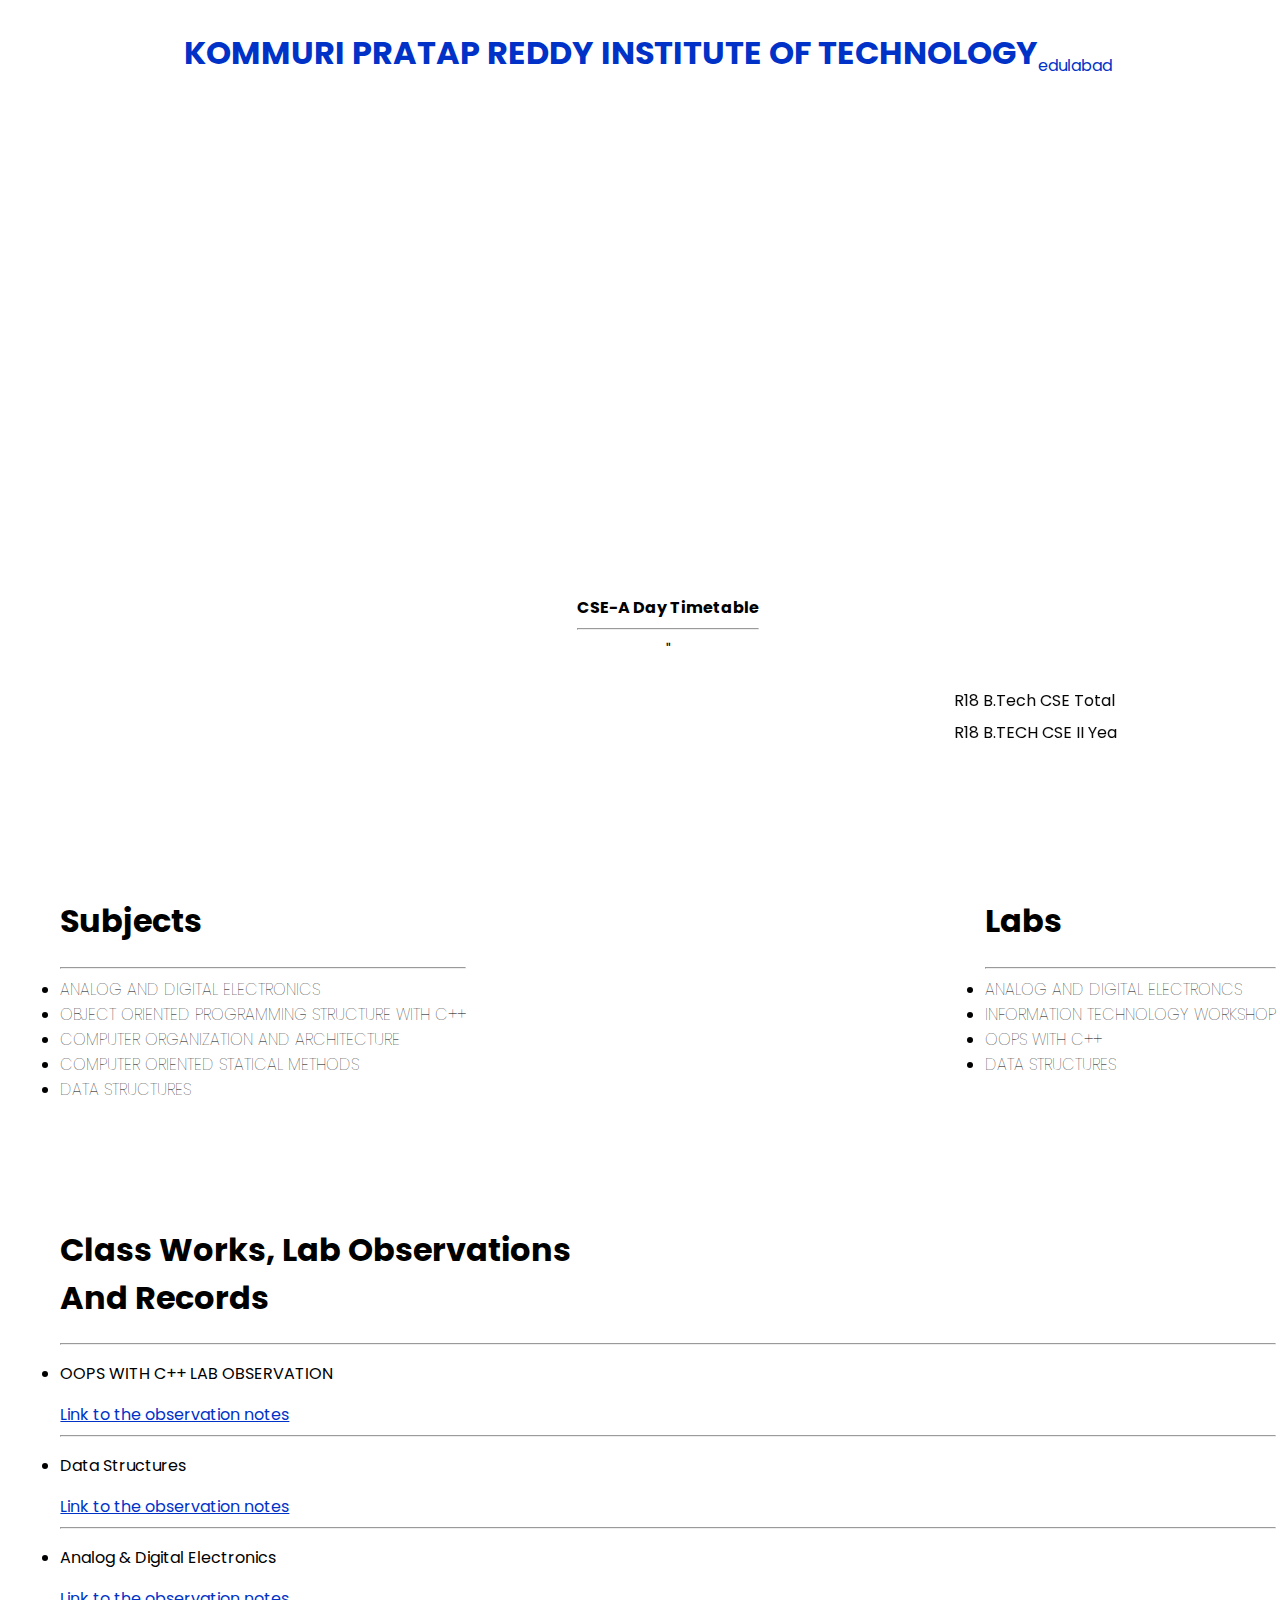
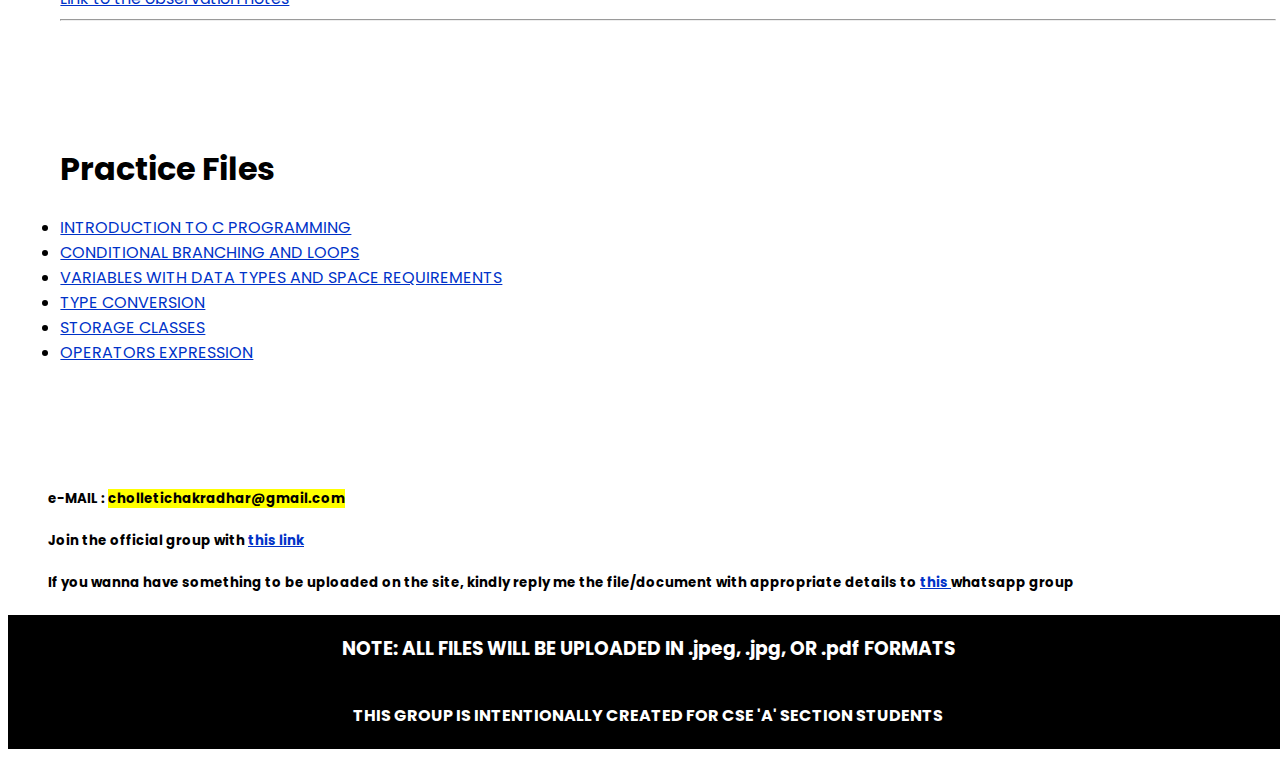
==== cse/index.html @ 6beab9ce "Update index.html" ====
<!DOCTYPE html>
<!-- saved from url=(0022)chrome://new-tab-page/ -->
<html dir="ltr" lang="en" class="focus-outline-visible"><head><meta http-equiv="Content-Type" content="text/html; charset=UTF-8">

    <title>brand new</title>
    <link rel="stylesheet" type="text/css" href="new_tab_style.css"></head>
    <body>
      <header><h1>KOMMURI PRATAP REDDY INSTITUTE OF TECHNOLOGY</h1><br>edulabad</header>
      <ul>
        <!--THIS PAGE CREATED ON OCTOBER 30, SATURDAY, 2021 <BR>
          SEE HOW IT GOES-->
        <li class="timeTable">
          <div class="image"></div>
          <caption><B>CSE-A Day Timetable<hr></B></caption>"
          <syllubus><marquee><br>R18 B.Tech CSE Total Syllabus.pdf <a href="https://jntuh.ac.in/uploads/academics/R18B.Tech.CSESyllabus.pdf" id="link">click here to download</a></marquee>
          <marquee> R18 B.TECH CSE II Year Syllabus.pdf <a href="assets/R18%20B.TECH%20CSE%20II%20Year%20Syllabus.pdf" id="link">click here to download</a></marquee>
          </syllubus>
        </li>
        <div class="subsLabs">
          <div>
            <h1>Subjects</h1><hr>
            <subs>
              <li>ANALOG AND DIGITAL ELECTRONICS</li>
              <li>OBJECT ORIENTED PROGRAMMING STRUCTURE WITH C++</li>
              <li>COMPUTER ORGANIZATION AND ARCHITECTURE</li>
              <li>COMPUTER ORIENTED STATICAL METHODS</li>
              <li>DATA STRUCTURES</li>
            </subs>
          </div>

          <div>
            <h1>Labs</h1><hr>
            <labs>
              <li>ANALOG AND DIGITAL ELECTRONCS</li>
              <li>INFORMATION TECHNOLOGY WORKSHOP</li>
              <li>OOPS WITH C++</li>
              <li>DATA STRUCTURES</li>
            </labs>
          </div>
        </div>

        <div class="cwlor">
          <h1>Class Works, Lab Observations<br>And Records</h1><hr>
          <li><p>OOPS WITH C++ LAB OBSERVATION</p>
            <a href="assets/OOPS%20with%20C++%20observation%20notes.pdf" id="link">Link to the observation notes</a>
          </li><hr>
          <li><p>Data Structures</p>
            <a href="#" onclick="notPresent();" id="link">Link to the observation notes</a>
          </li><hr>
          <li><p>Analog & Digital Electronics</p>
            <a href="#" onclick="notPresent();" id="link">Link to the observation notes</a>
          </li><hr>
        </div>

        <div class="extra-files">
          <h1>Practice Files</h1>
          <li>
            <a href="assets/Introduction to C Programming.pdf" id="link">INTRODUCTION TO C PROGRAMMING</a>
          </li>
          <li>
            <a href="assets/Conditional Branching and Loops-1.pdf" id="link">CONDITIONAL BRANCHING AND LOOPS</a>
          </li>
          <li>
            <a href="assets/Variables(with DataTypes and space requirements).pdf" id="link">VARIABLES WITH DATA TYPES AND SPACE REQUIREMENTS</a>
          </li>
          <li>
            <a href="assets/TYPE CONVERSION.pdf" id="link">TYPE CONVERSION</a>
          </li>
          <li>
            <a href="assets/STORAGE CLASSES.pdf" id="link">STORAGE CLASSES</a>
          </li>
          <li>
            <a href="assets/Operators_expression.pdf" id="link">OPERATORS EXPRESSION</a>
          </li>
        </div>
        
        <h5>e-MAIL : <mark>cholletichakradhar@gmail.com</mark></h5>
        <h5>Join the official group with <a href="#" onclick="notPresent();" id="link">this link</a> </h5>
        <h5>If you wanna have something to be uploaded on the site, kindly reply me the file/document with appropriate details to <a href="https://chat.whatsapp.com/EkT9wPHWW2U3D2TIddPYIG" id="link">this </a>whatsapp group</h5>
      </ul>

      <footer>
        <h3>NOTE: ALL FILES WILL BE UPLOADED IN .jpeg, .jpg, OR .pdf FORMATS</h3>
        <h4>THIS GROUP IS INTENTIONALLY CREATED FOR CSE 'A' SECTION STUDENTS<!--<br>
        AND WILL FREQUENTLY MAINTAINED BY <hr>'CHAKRADHAR CHOLLETI' - 21RA5A0503--></h4></footer>
        
      <script type="text/javascript">
        function notPresent(){
            alert("Link not available / File not given by $PAGE_ADMIN");
        }
      </script>
  </body></html>
---- cse/new_tab_style.css ----
@import url("https://fonts.googleapis.com/css2?family=Poppins");

*{

}
html{
	--primary-link-and-main-line-color: rgba(0,50,200,1);
}
body{
	width: 100%;
	height: content;
	font-family: Poppins;
	overflow-x: hidden;
}
header{
	color: var(--primary-link-and-main-line-color);
	display: flex;
	align-items: center;
	justify-content: center;
}
.subsLabs{
	columns: 10vw;
	display: flex;
	justify-content: space-between;
	flex-wrap: wrap;
}
.subsLabs subs, .subsLabs labs{
	font-size: 1em;
	font-weight: lighter;
}
.timeTable{
	list-style: none;
	display: flex;
	flex-direction: column;
	align-items: center;
	justify-content: center;
}
.timeTable div{
	background: url("assets/CSE'A'_TimeTable.jpeg") no-repeat;
	width: 65em;
	height: 30em;
	background-size: contain;
}
.cwlor, .subsLabs, .timeTable, .extra-files{
	margin: 1% 1% 10% 1%;
}
#link{
	color: var(--primary-link-and-main-line-color);
}
footer{
	width: 100%;
	display: flex;
	justify-content: center;
	align-items: center;
	flex-direction: column;
	background: black;
}
footer *{
	color: white;
}
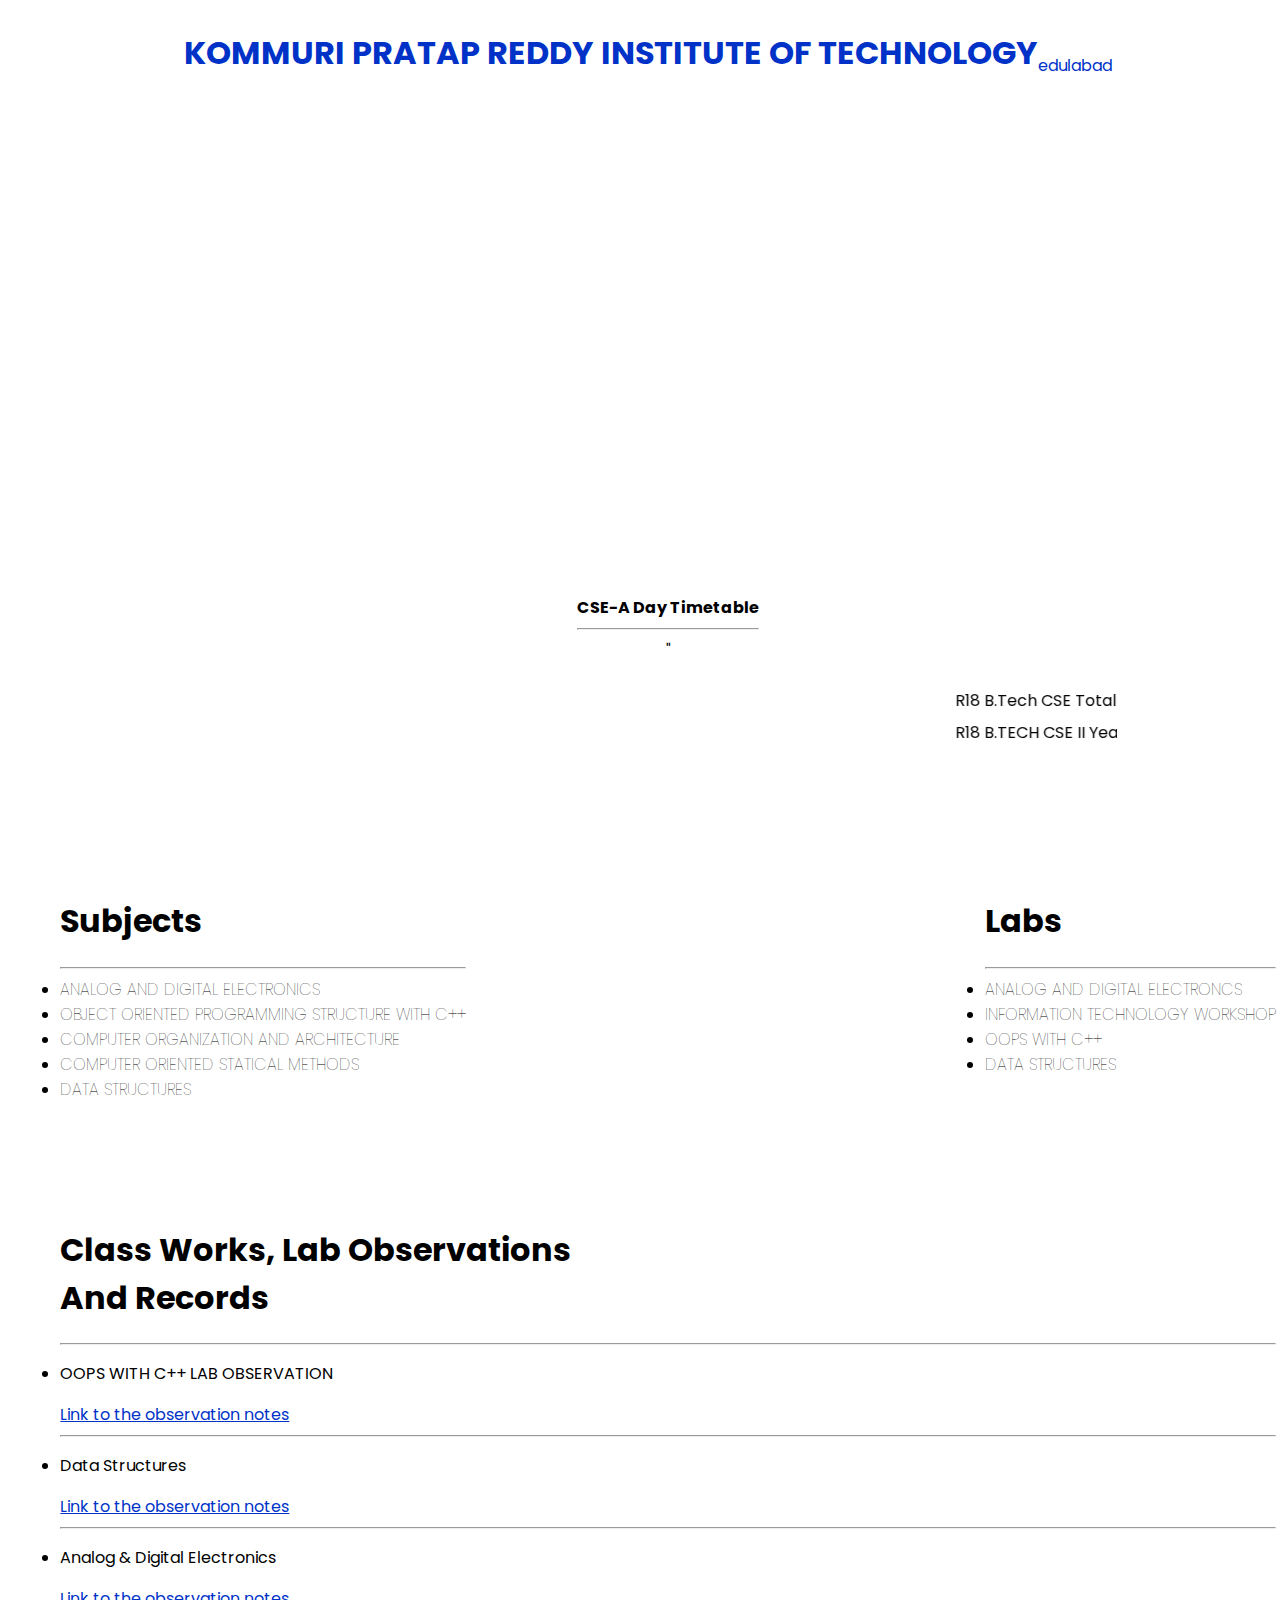
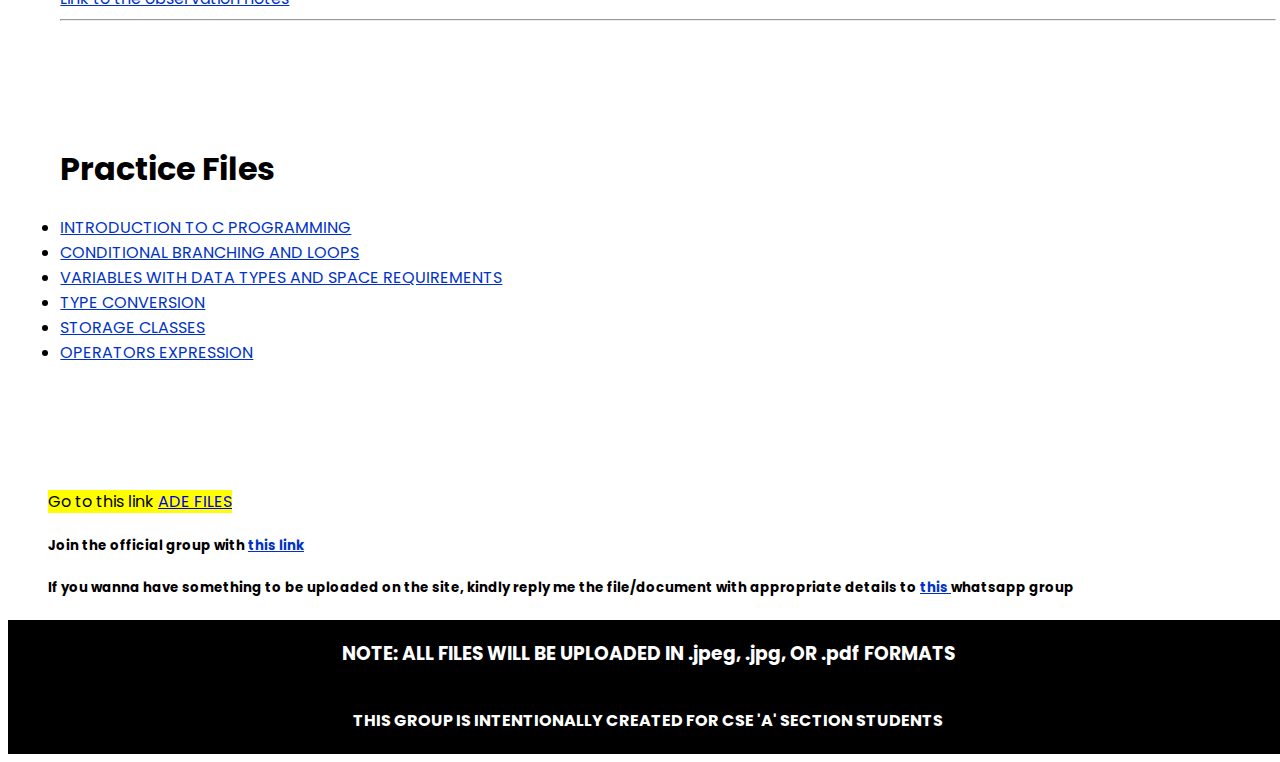
==== commit 6491e6ad: "added link to ade files" ====
--- a/cse/index.html
+++ b/cse/index.html
@@ -74,7 +74,8 @@
           </li>
         </div>
         
-        <h5>e-MAIL : <mark>cholletichakradhar@gmail.com</mark></h5>
+        <!--<h5>e-MAIL : <mark>cholletichakradhar@gmail.com</mark></h5>-->
+          <mark>Go to this link <a href="assets/'ADE coursefile'">ADE FILES</a></mark>
         <h5>Join the official group with <a href="#" onclick="notPresent();" id="link">this link</a> </h5>
         <h5>If you wanna have something to be uploaded on the site, kindly reply me the file/document with appropriate details to <a href="https://chat.whatsapp.com/EkT9wPHWW2U3D2TIddPYIG" id="link">this </a>whatsapp group</h5>
       </ul>
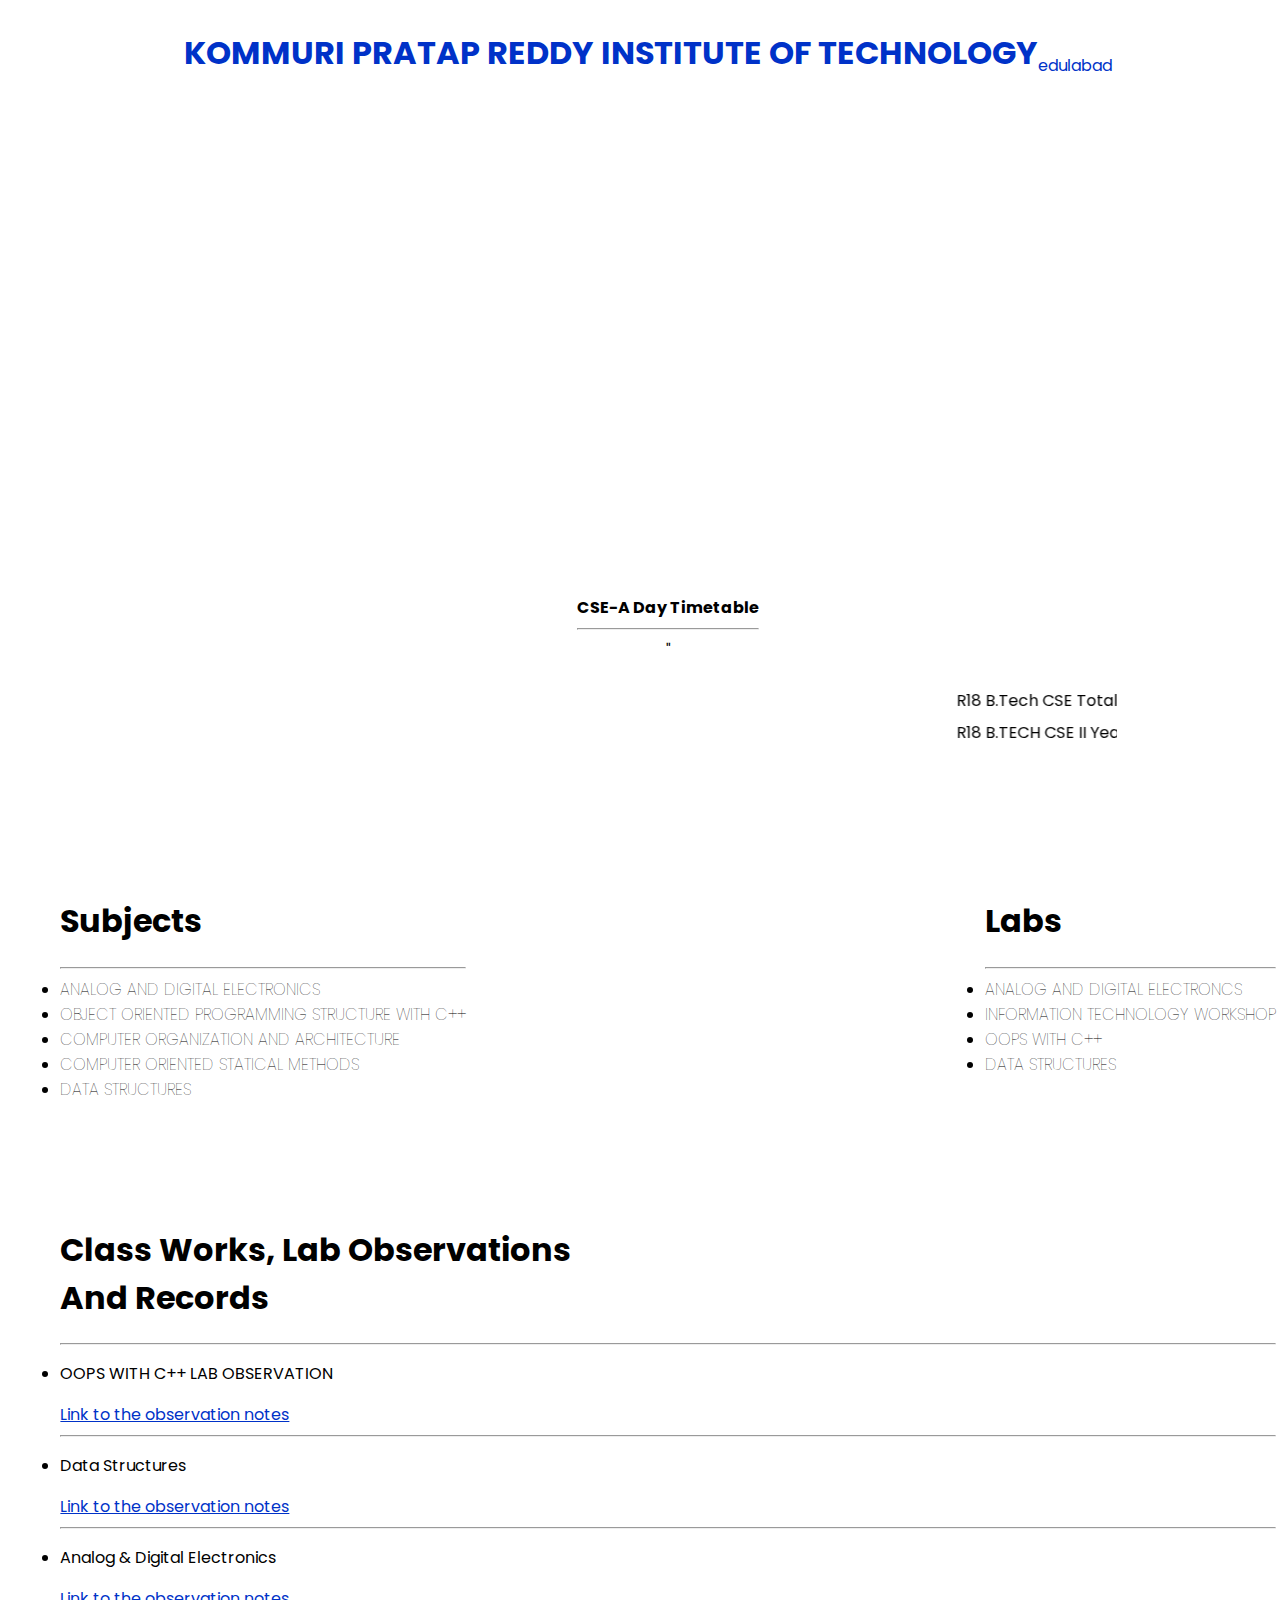
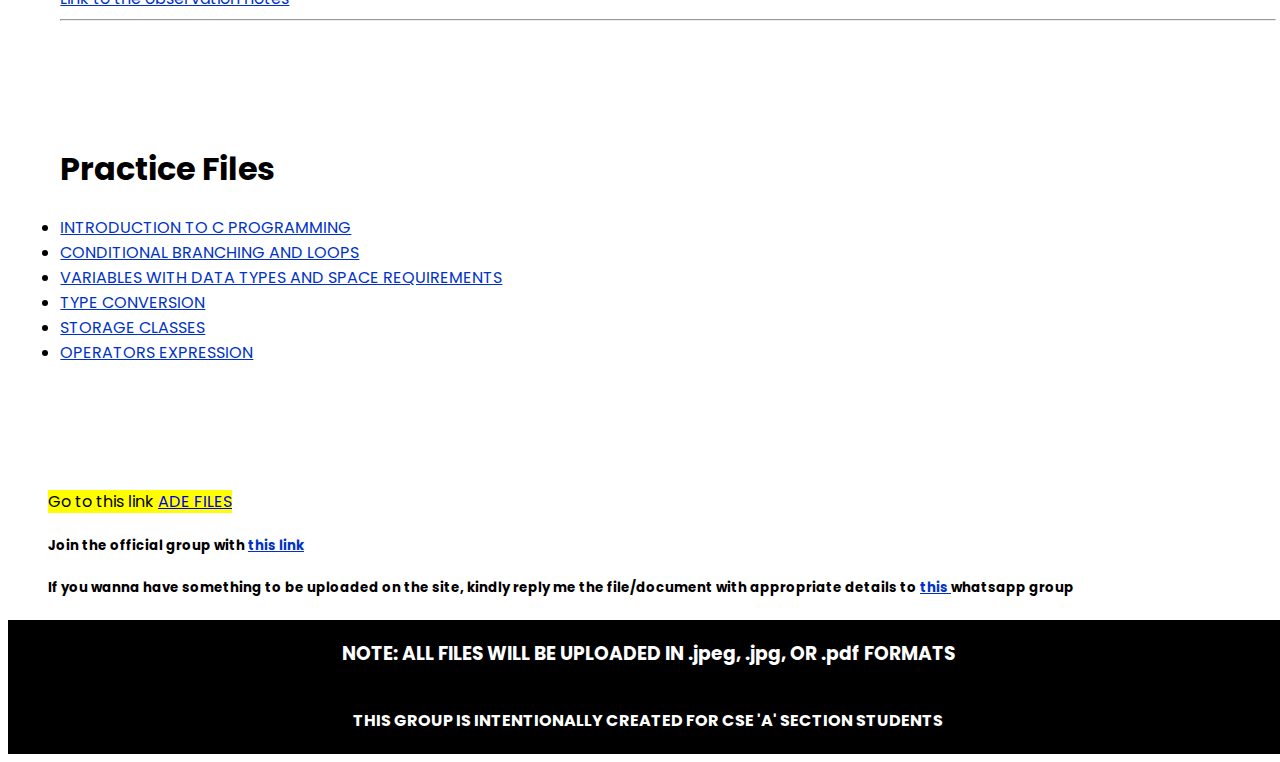
==== commit dbbf2f06: "Update index.html" ====
--- a/cse/index.html
+++ b/cse/index.html
@@ -75,7 +75,7 @@
         </div>
         
         <!--<h5>e-MAIL : <mark>cholletichakradhar@gmail.com</mark></h5>-->
-          <mark>Go to this link <a href="assets/'ADE coursefile'">ADE FILES</a></mark>
+          <mark>Go to this link <a href="https://github.com/Formal-Coder/isite/tree/main/cse/assets/ADE%20coursefile">ADE FILES</a></mark>
         <h5>Join the official group with <a href="#" onclick="notPresent();" id="link">this link</a> </h5>
         <h5>If you wanna have something to be uploaded on the site, kindly reply me the file/document with appropriate details to <a href="https://chat.whatsapp.com/EkT9wPHWW2U3D2TIddPYIG" id="link">this </a>whatsapp group</h5>
       </ul>
